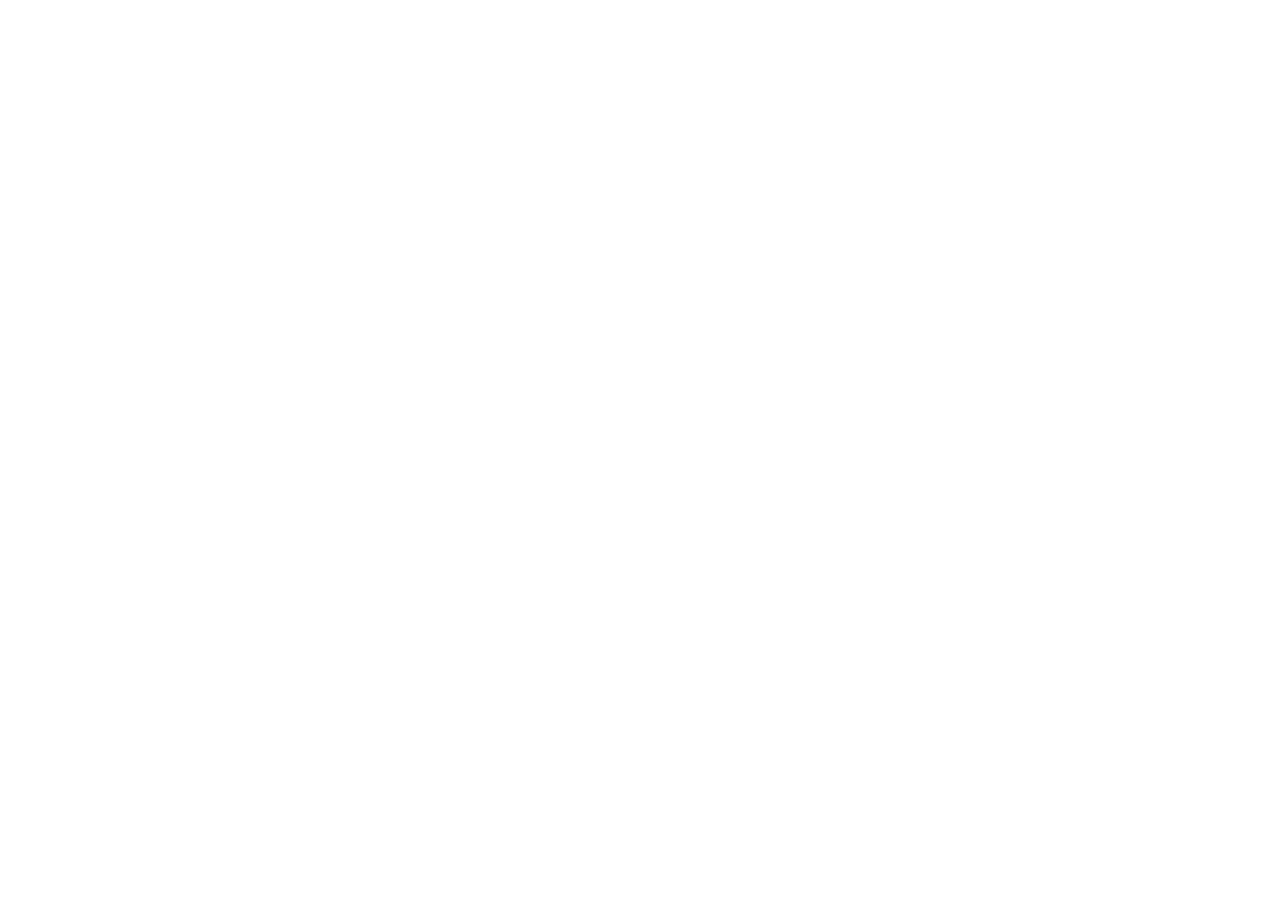
==== testSubBranch.html @ 127bef41 "test create branch" ====
<!DOCTYPE html>
<html>
<head>
    <meta charset="utf-8">
    <meta http-equiv="X-UA-Compatible" content="IE=edge">
    <title></title>
    <link rel="stylesheet" href="">
</head>
<body>
    
</body>
</html>
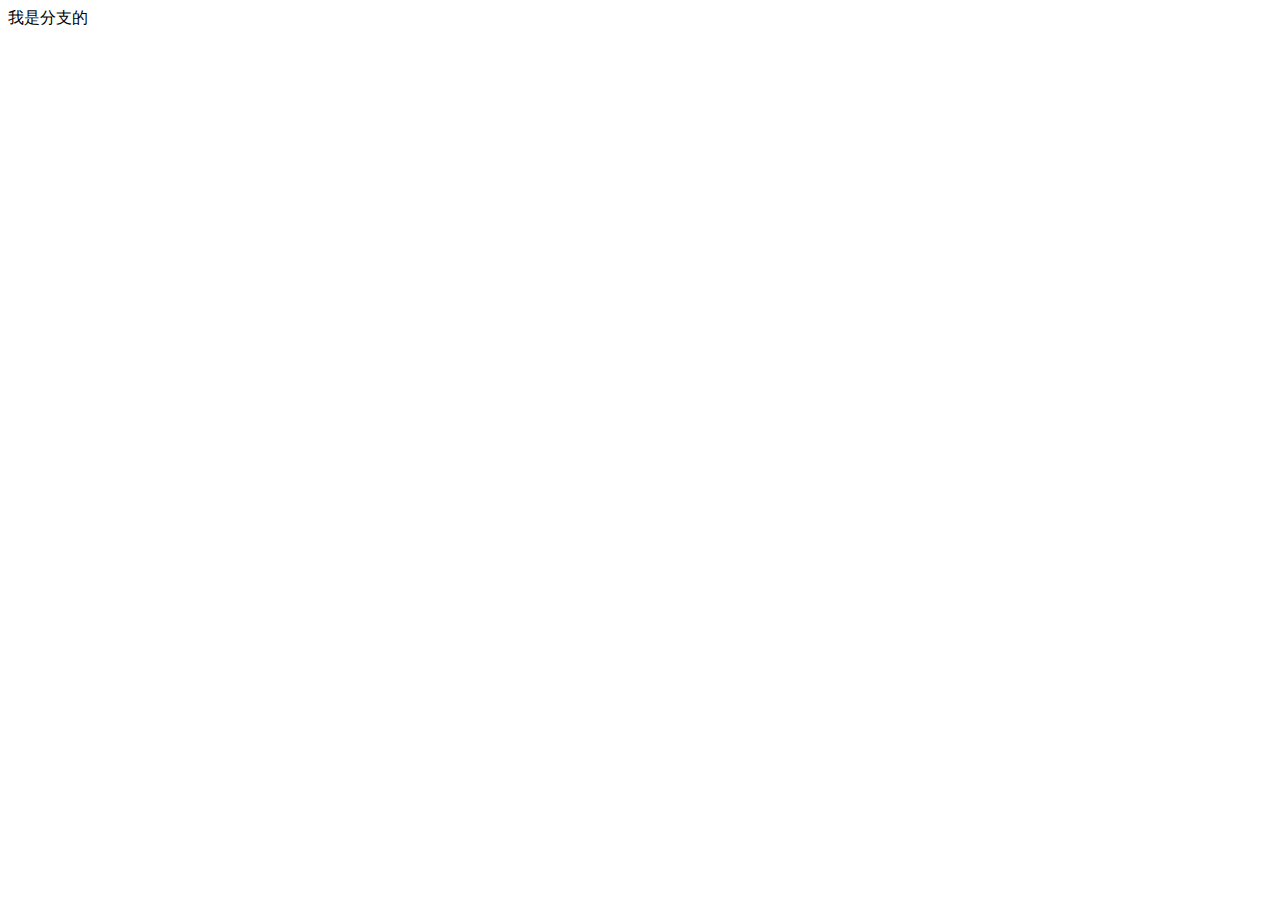
==== commit da0d3406: "again submit create new branch" ====
--- a/testSubBranch.html
+++ b/testSubBranch.html
@@ -7,6 +7,6 @@
     <link rel="stylesheet" href="">
 </head>
 <body>
-    
+    我是分支的
 </body>
 </html>